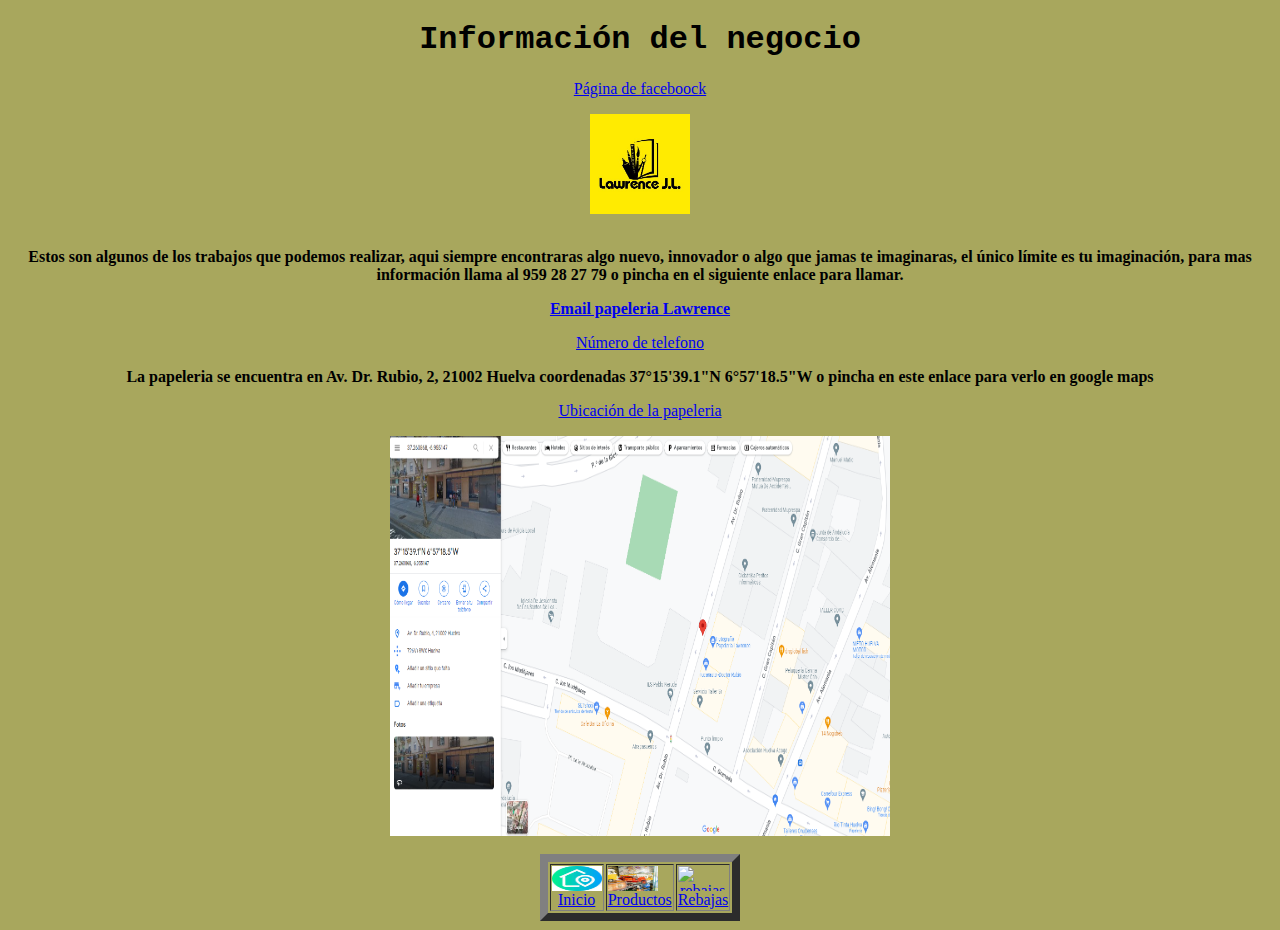
==== html/imformacion.html @ 85a78226 "Add files via upload" ====
<!DOCTYPE html>
<html>
	
	<head>
		
		<title>
		
		Imformación
		
		</title>

		<meta charset = "utf-8">
		<link rel='stylesheet' type= 'text/css' href='../css/estilos.css' media= 'screen'>
	</head>
	<h1>Información del negocio</h1>
	<body>
		
     <p><figcaption><a href="https://www.facebook.com/LawrenceHuelva">Página de faceboock</a><figcaption></p>
	 <img src = '../figuras/logo.png' alt = 'Logo' style = 'width:100px;height:100px;' class='center'><figcaption><br></figcaption>
	 <p> Estos son algunos de los trabajos que podemos realizar, aqui siempre encontraras algo nuevo, innovador o algo que jamas te imaginaras, el único límite es tu imaginación, para mas información llama al 959 28 27 79 o pincha en el siguiente enlace para llamar.</p>
	 <p><a href ="mailto:lawrencepapeleria@gmail.com">Email papeleria Lawrence</a></p>
	 <a href="tel:+34959282779">Número de telefono</a>
	 <p>La papeleria se encuentra en Av. Dr. Rubio, 2, 21002 Huelva coordenadas 37°15'39.1"N 6°57'18.5"W o pincha en este enlace para verlo en google maps</p>	
	 <p><figcaption><a href="https://www.google.com/maps/place/37%C2%B015'39.1%22N+6%C2%B057'18.5%22W/@37.260868,-6.955147,17z/data=!3m1!4b1!4m5!3m4!1s0x0:0xb8e66b74d7d2122f!8m2!3d37.260868!4d-6.955147">Ubicación de la papeleria</a><figcaption></p>
	 <img src = '../figuras/ubicacion.png' alt = 'Logo' style = 'width:500px;height:400px;' class='center'><figcaption><br></figcaption>

		

	
		
	<table border = '8' class='center'>
		<tr>
			<td>
			<a href = '../index.html'><img src = '../figuras/casa.png' alt = 'Pagina principal' ><figcaption >Inicio
 			</figcaption>
			</a>
			</td> 
			
			<td>
			<a href = 'detalles.html'><img src = '../figuras/coche.png' alt = 'Detalles' ><figcaption >Productos
 			</figcaption>
			</a>
			</td>
			
			<td>
			<a href = 'rebajas.html'><img src = '../figuras/rebajas.jpg' alt = 'rebajas' >
			<figcaption >Rebajas
 			</figcaption>
			</a>
			</td>
			
		</tr>


	</table>

	





	</body>
</html>
---- css/estilos.css ----
body {	
 background-color: #a8a75d;
}



.center{

	margin-left: auto;
	margin-right: auto;
}



h1 {
  font-weight: bold;
  text-align: center;  
  font-family: Monaco, "Bitstream Vera Sans Mono", "Lucida Console", Terminal, monospace;
  color: #000000;
  
}

h2 {


}

p, ul {
  font-weight: bold;  
  font-family:  Monaco;
  color: #000;
  
}

figcaption {

  text-align: center;
	
}



img {
  
  display: block;
  width: 50px;
  height: 25px;

}
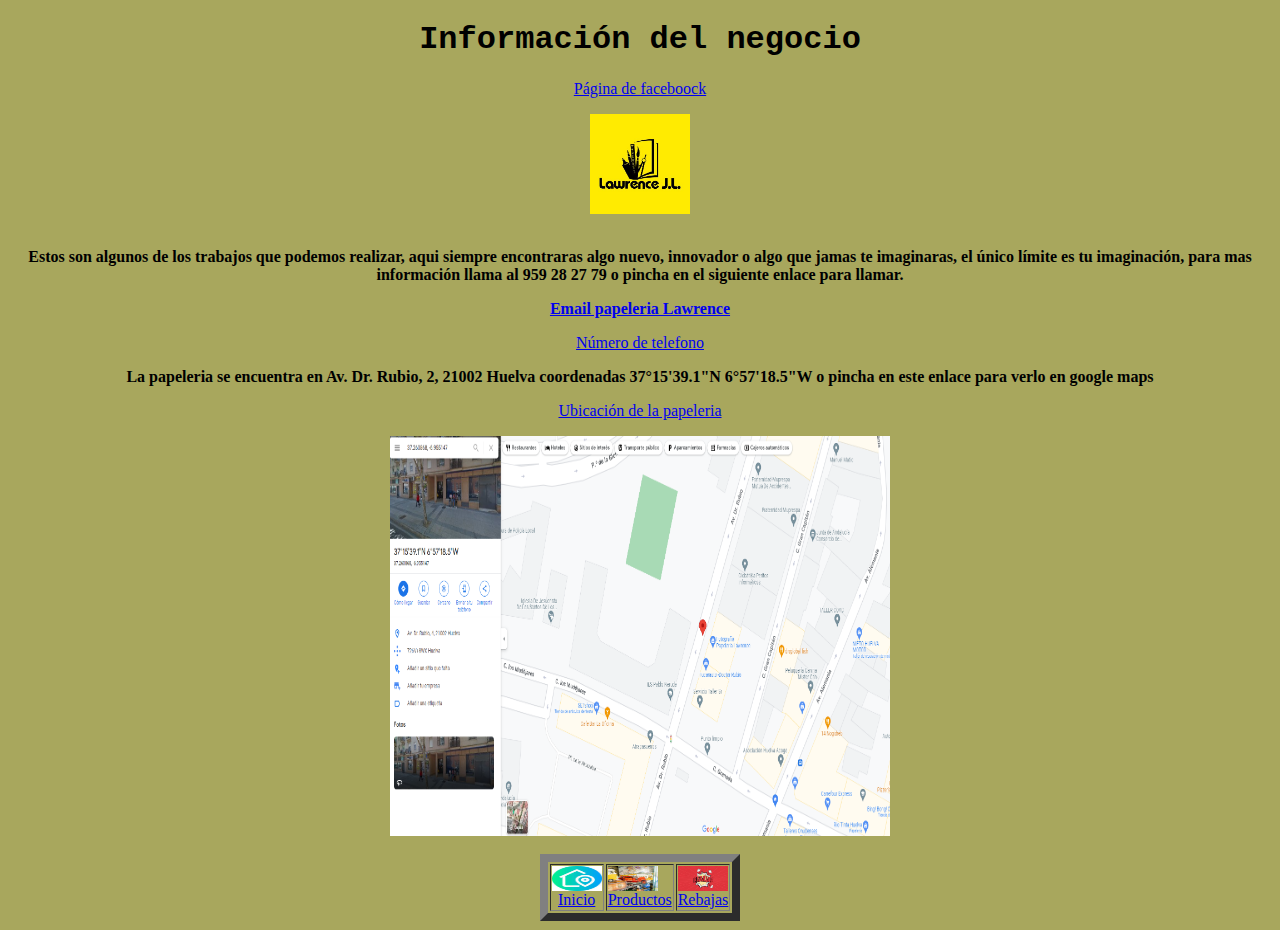
==== commit a4f8012b: "Update imformacion.html" ====
--- a/html/imformacion.html
+++ b/html/imformacion.html
@@ -43,7 +43,7 @@
 			</td>
 			
 			<td>
-			<a href = 'rebajas.html'><img src = '../figuras/rebajas.jpg' alt = 'rebajas' >
+			<a href = 'rebajas.html'><img src = '../figuras/rebajas.png' alt = 'rebajas' >
 			<figcaption >Rebajas
  			</figcaption>
 			</a>
@@ -61,4 +61,4 @@
 
 
 	</body>
-</html>+</html>
